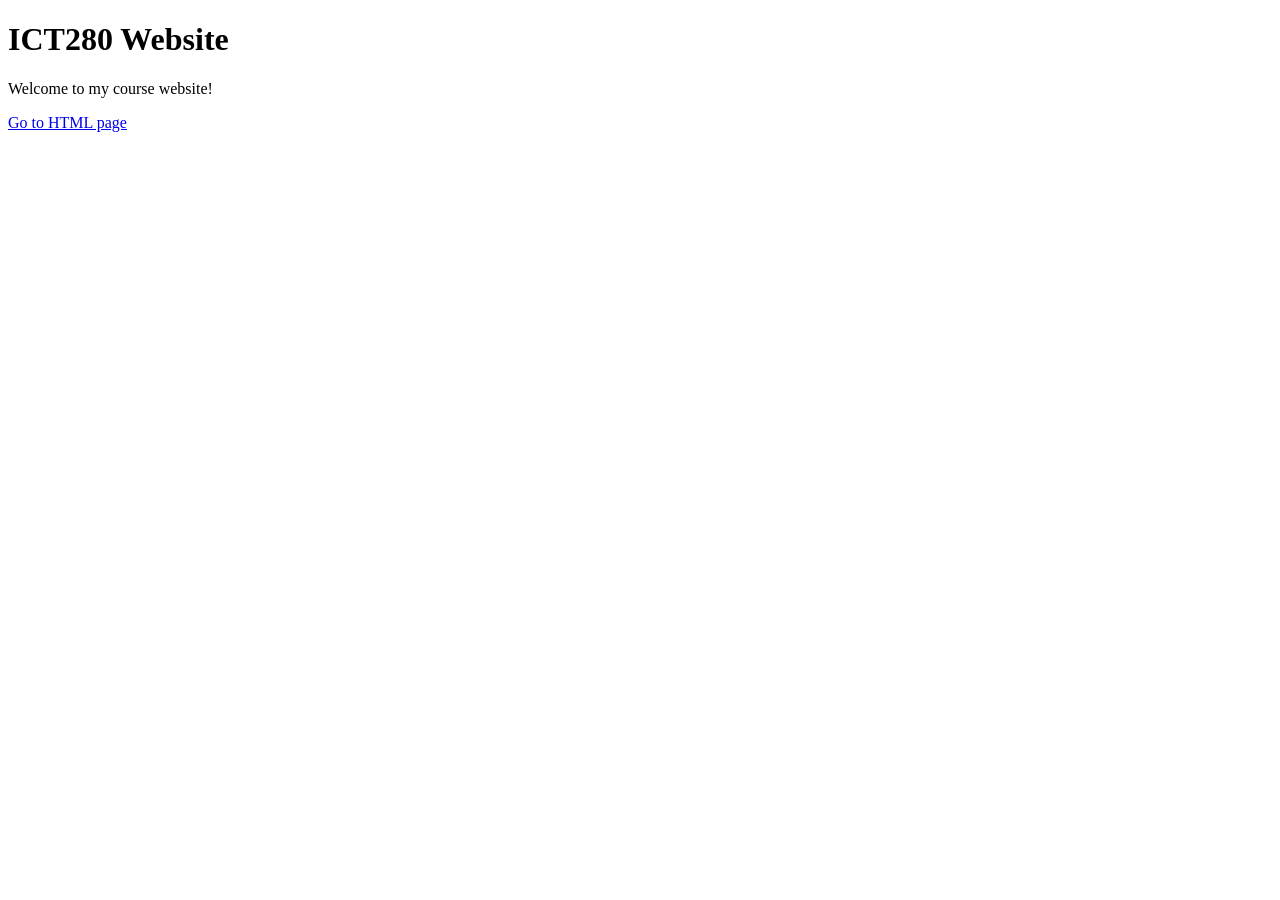
==== index.html @ ee0d346d "Renamed temp.html to index.html" ====
<!DOCTYPE html>
<html>
    <head>
        <title>ICT280 Home</title>
    </head>
    <body>
    
        <h1>ICT280 Website</h1>

        <p>Welcome to my course website!</p>

        <a href="html/project2.html">Go to HTML page</a>
    </body>
</html>
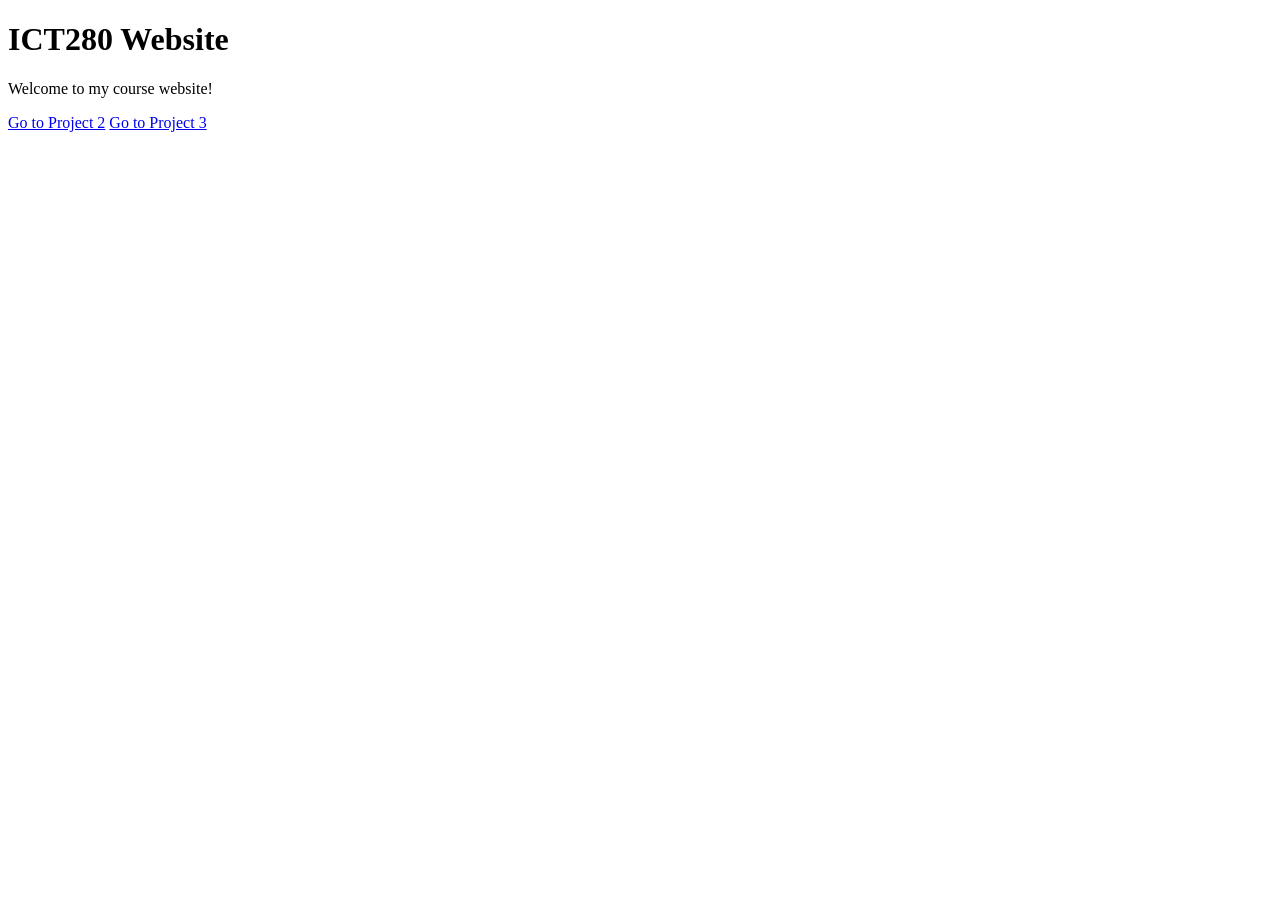
==== commit b7d04474: "Included project3 in index" ====
--- a/index.html
+++ b/index.html
@@ -9,6 +9,7 @@
 
         <p>Welcome to my course website!</p>
 
-        <a href="html/project2.html">Go to HTML page</a>
+        <a href="html/project2.html">Go to Project 2</a>
+        <a href="html/project3.html">Go to Project 3</a>
     </body>
 </html>
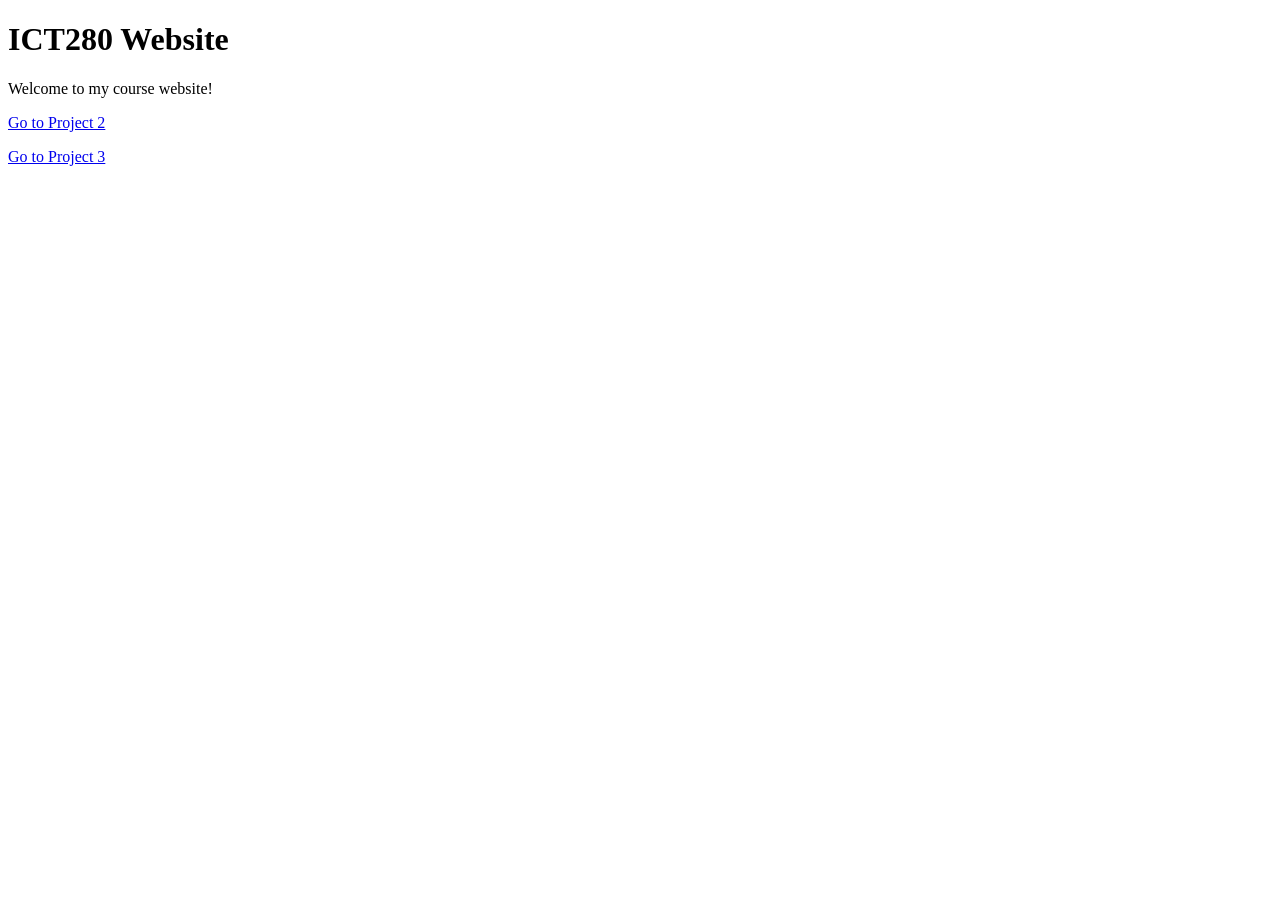
==== commit 8cb26148: "Updated link layout for index" ====
--- a/index.html
+++ b/index.html
@@ -9,7 +9,7 @@
 
         <p>Welcome to my course website!</p>
 
-        <a href="html/project2.html">Go to Project 2</a>
-        <a href="html/project3.html">Go to Project 3</a>
+        <p><a href="html/project2.html">Go to Project 2</a></p>
+        <p><a href="html/project3.html">Go to Project 3</a></p>
     </body>
 </html>
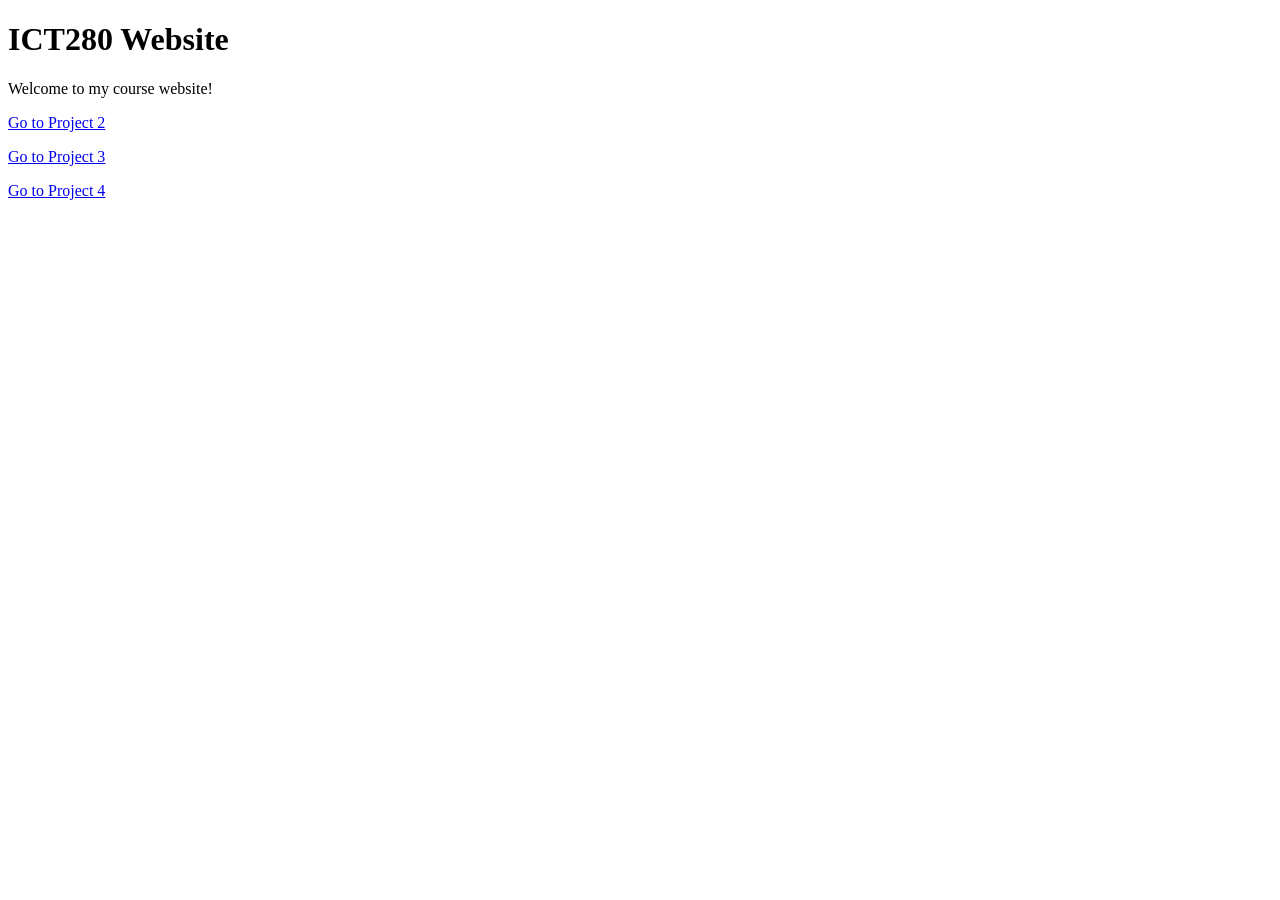
==== commit b6aa4207: "Added Project 4 Java page" ====
--- a/index.html
+++ b/index.html
@@ -11,5 +11,6 @@
 
         <p><a href="html/project2.html">Go to Project 2</a></p>
         <p><a href="html/project3.html">Go to Project 3</a></p>
+        <p><a href="html/project4.html">Go to Project 4</a></p>
     </body>
 </html>
